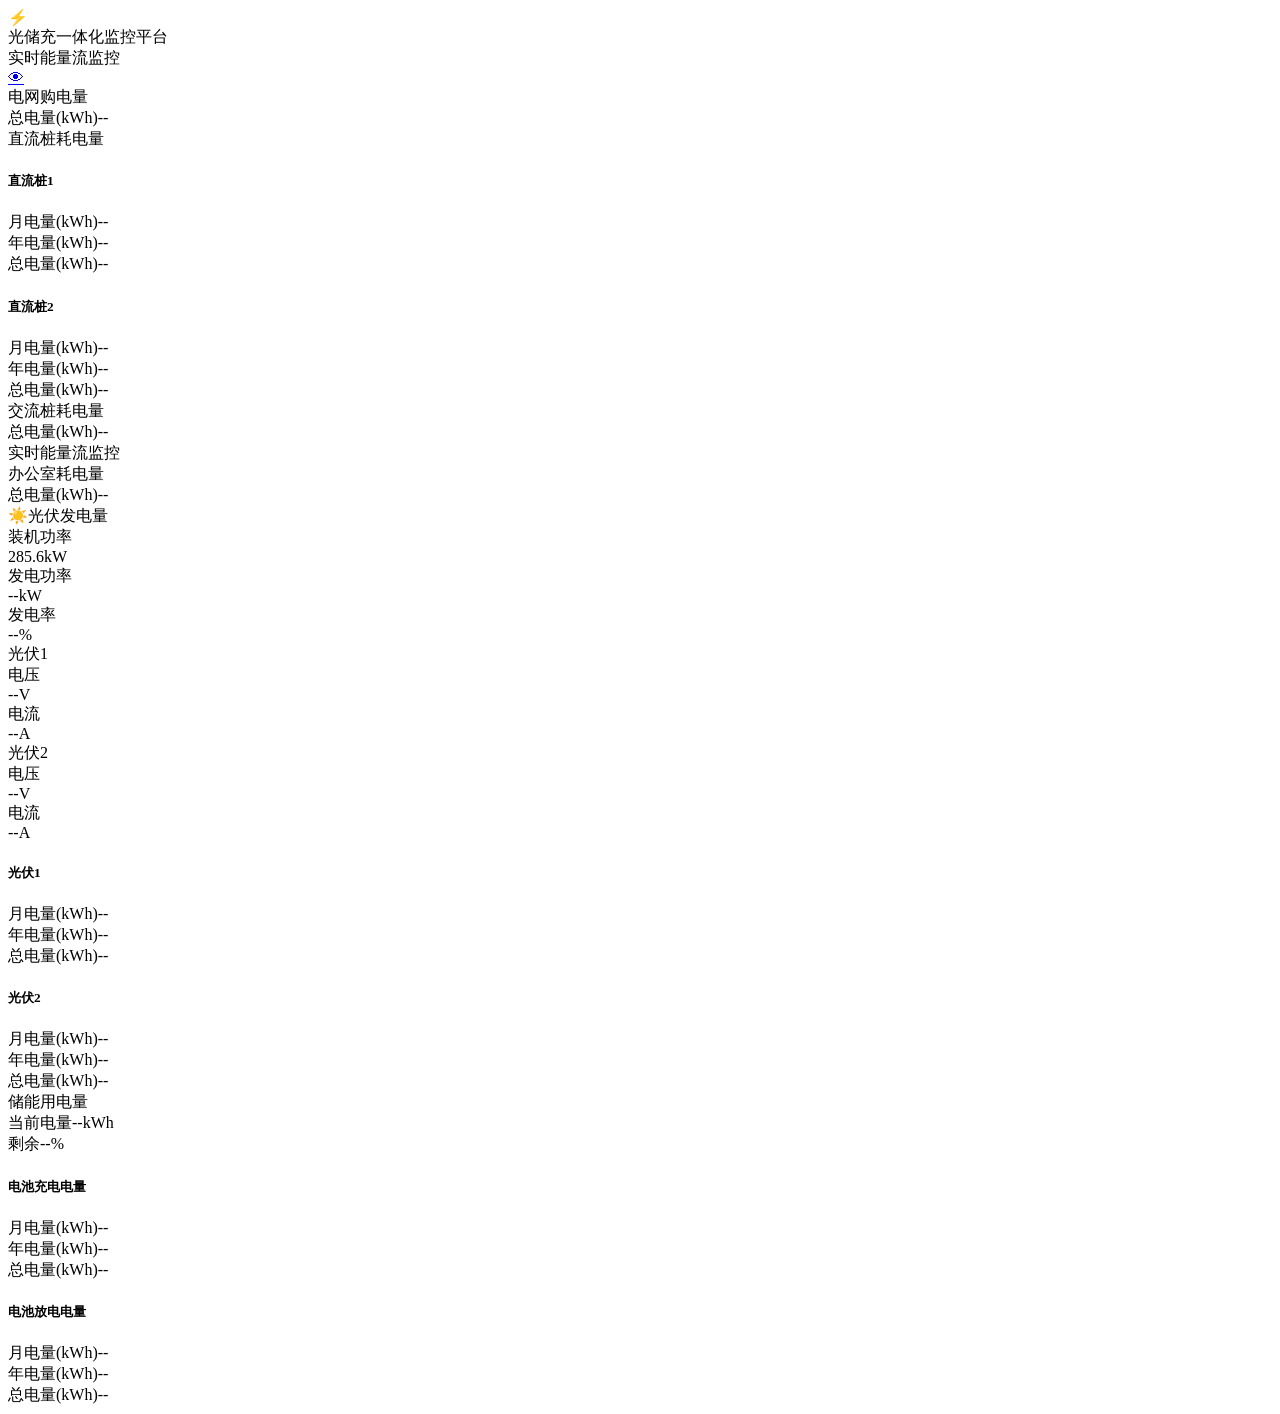
==== web/detail.html @ 8b976f0c "style: restore ☀️ icon in solar card header Put back the sun icon that was removed when the single-h" ====
<!DOCTYPE html>
<html lang="zh-CN">
<head>
<meta charset="UTF-8">
<meta name="viewport" content="width=device-width, initial-scale=1.0">
<title>光储充一体化监控平台</title>
<link rel="stylesheet" href="/css/style.css">
</head>
<body>
<div class="energy-bigscreen">
  <!-- Background -->
  <div class="background-animation">
    <div class="bg-grid"></div>
  </div>

  <!-- Header -->
  <header class="dash-header">
    <div class="dash-header-content">
      <div class="dash-logo">
        <div class="dash-logo-icon">⚡</div>
        <div class="dash-title">光储充一体化监控平台</div>
        <div class="dash-subtitle">实时能量流监控</div>
        <a href="/" class="back-link" title="返回地图">&#128065;</a>
      </div>
      <div class="dash-time">
        <div class="dash-time-value" id="dashClock"></div>
        <div class="dash-time-date" id="dashDate"></div>
      </div>
    </div>
  </header>

  <!-- Main 3-column -->
  <main class="dash-main">
    <!-- Left: Energy consumption cards -->
    <div class="dash-col">
      <div class="panel-card">
        <div class="card-hdr"><span class="card-title">电网购电量</span><div class="status-dot online"></div></div>
        <div class="metric-grid">
          <div class="metric-item"><span class="metric-label">总电量(kWh)</span><span class="metric-value" id="gridBuyTotal">--</span></div>
        </div>
      </div>
      <div class="panel-card">
        <div class="card-hdr"><span class="card-title">直流桩耗电量</span><div class="status-dot online"></div></div>
        <div class="sub-section">
          <h5>直流桩1</h5>
          <div class="metric-grid">
            <div class="metric-item"><span class="metric-label">月电量(kWh)</span><span class="metric-value" id="dc1MonthE">--</span></div>
            <div class="metric-item"><span class="metric-label">年电量(kWh)</span><span class="metric-value clickable" id="dc1YearE" data-addr="8">--</span></div>
            <div class="metric-item"><span class="metric-label">总电量(kWh)</span><span class="metric-value" id="dc1TotalE">--</span></div>
          </div>
          <h5>直流桩2</h5>
          <div class="metric-grid">
            <div class="metric-item"><span class="metric-label">月电量(kWh)</span><span class="metric-value" id="dc2MonthE">--</span></div>
            <div class="metric-item"><span class="metric-label">年电量(kWh)</span><span class="metric-value clickable" id="dc2YearE" data-addr="9">--</span></div>
            <div class="metric-item"><span class="metric-label">总电量(kWh)</span><span class="metric-value" id="dc2TotalE">--</span></div>
          </div>
        </div>
      </div>
      <div class="panel-card">
        <div class="card-hdr"><span class="card-title">交流桩耗电量</span><div class="status-dot online"></div></div>
        <div class="metric-grid">
          <div class="metric-item"><span class="metric-label">总电量(kWh)</span><span class="metric-value" id="acTotalE">--</span></div>
        </div>
      </div>
    </div>

    <!-- Center: Flow diagram + Office consumption -->
    <div class="dash-col">
      <!-- Realtime power flow (matches test2.vue .realtime-monitor 600px) -->
      <div class="panel-card flow-panel">
        <div class="card-hdr">
          <span class="card-title">实时能量流监控</span>
          <div class="status-dot online"></div>
        </div>
        <div class="flow-canvas-wrap" id="flowDiagram">
          <!-- SVG flow diagram rendered by JS -->
        </div>
      </div>
      <!-- Office consumption -->
      <div class="panel-card office-card">
        <div class="card-hdr"><span class="card-title">办公室耗电量</span><div class="status-dot online"></div></div>
        <div class="metric-grid metric-grid-bg">
          <div class="metric-item"><span class="metric-label">总电量(kWh)</span><span class="metric-value" id="officeTotalE">--</span></div>
        </div>
      </div>
    </div>

    <!-- Right: Solar + Storage -->
    <div class="dash-col">
      <!-- Solar -->
      <div class="panel-card">
        <div class="card-hdr"><span class="solar-icon-inline">☀️</span><span class="card-title">光伏发电量</span><div class="status-dot online"></div></div>
        <div class="solar-stats">
          <div class="solar-stat">
            <div class="solar-stat-label">装机功率</div>
            <div class="solar-stat-value">285.6<span class="solar-stat-unit">kW</span></div>
          </div>
          <div class="solar-stat">
            <div class="solar-stat-label">发电功率</div>
            <div class="solar-stat-value" id="solarPowerBig">--<span class="solar-stat-unit">kW</span></div>
          </div>
          <div class="solar-stat">
            <div class="solar-stat-label">发电率</div>
            <div class="solar-stat-value" id="solarEfficiency">--<span class="solar-stat-unit">%</span></div>
          </div>
        </div>
        <div class="pv-vi-dual">
          <div class="pv-vi-group">
            <div class="pv-vi-title">光伏1</div>
            <div class="pv-vi-boxes">
              <div class="vi-box"><div class="vi-label">电压</div><div class="vi-value" id="pv1Voltage">--V</div></div>
              <div class="vi-box"><div class="vi-label">电流</div><div class="vi-value" id="pv1Current">--A</div></div>
            </div>
          </div>
          <div class="pv-vi-group">
            <div class="pv-vi-title">光伏2</div>
            <div class="pv-vi-boxes">
              <div class="vi-box"><div class="vi-label">电压</div><div class="vi-value" id="pv2Voltage">--V</div></div>
              <div class="vi-box"><div class="vi-label">电流</div><div class="vi-value" id="pv2Current">--A</div></div>
            </div>
          </div>
        </div>
        <div class="sub-section">
          <h5>光伏1</h5>
          <div class="metric-grid">
            <div class="metric-item"><span class="metric-label">月电量(kWh)</span><span class="metric-value" id="pv1MonthE">--</span></div>
            <div class="metric-item"><span class="metric-label">年电量(kWh)</span><span class="metric-value clickable" id="pv1YearE" data-addr="10">--</span></div>
            <div class="metric-item"><span class="metric-label">总电量(kWh)</span><span class="metric-value" id="pv1TotalE">--</span></div>
          </div>
          <h5>光伏2</h5>
          <div class="metric-grid">
            <div class="metric-item"><span class="metric-label">月电量(kWh)</span><span class="metric-value" id="pv2MonthE">--</span></div>
            <div class="metric-item"><span class="metric-label">年电量(kWh)</span><span class="metric-value clickable" id="pv2YearE" data-addr="11">--</span></div>
            <div class="metric-item"><span class="metric-label">总电量(kWh)</span><span class="metric-value" id="pv2TotalE">--</span></div>
          </div>
        </div>
      </div>
      <!-- Storage -->
      <div class="panel-card">
        <div class="card-hdr"><span class="card-title">储能用电量</span><div class="status-dot online"></div></div>
        <div class="battery-hero">
          <div class="battery-svg">
            <div class="battery-cap"></div>
            <div class="battery-shell">
              <div class="battery-fill" id="batteryFill" style="--soc:72%"></div>
              <div class="battery-sheen"></div>
            </div>
          </div>
          <div class="battery-info">
            <div class="battery-row"><span class="battery-label">当前电量</span><span class="battery-value" id="batterySoc">--<span class="battery-unit">kWh</span></span></div>
            <div class="battery-row"><span class="battery-label">剩余</span><span class="battery-value" id="batterySocPct">--<span class="battery-unit">%</span></span></div>
          </div>
        </div>
        <div class="sub-section">
          <h5>电池充电电量</h5>
          <div class="metric-grid">
            <div class="metric-item"><span class="metric-label">月电量(kWh)</span><span class="metric-value" id="batChargeMonth">--</span></div>
            <div class="metric-item"><span class="metric-label">年电量(kWh)</span><span class="metric-value clickable" id="batChargeYear" data-addr="6" data-field="forward">--</span></div>
            <div class="metric-item"><span class="metric-label">总电量(kWh)</span><span class="metric-value" id="batChargeTotal">--</span></div>
          </div>
          <h5>电池放电电量</h5>
          <div class="metric-grid">
            <div class="metric-item"><span class="metric-label">月电量(kWh)</span><span class="metric-value" id="batDischargeMonth">--</span></div>
            <div class="metric-item"><span class="metric-label">年电量(kWh)</span><span class="metric-value clickable" id="batDischargeYear" data-addr="6" data-field="reverse">--</span></div>
            <div class="metric-item"><span class="metric-label">总电量(kWh)</span><span class="metric-value" id="batDischargeTotal">--</span></div>
          </div>
        </div>
      </div>
    </div>
  </main>

  <!-- Flowing lights -->
  <div class="flowing-lights">
    <div class="light-beam beam-1"></div>
    <div class="light-beam beam-2"></div>
    <div class="light-beam beam-3"></div>
  </div>
</div>

<script src="/js/api.js"></script>
<script src="/js/dashboard.js"></script>
</body>
</html>
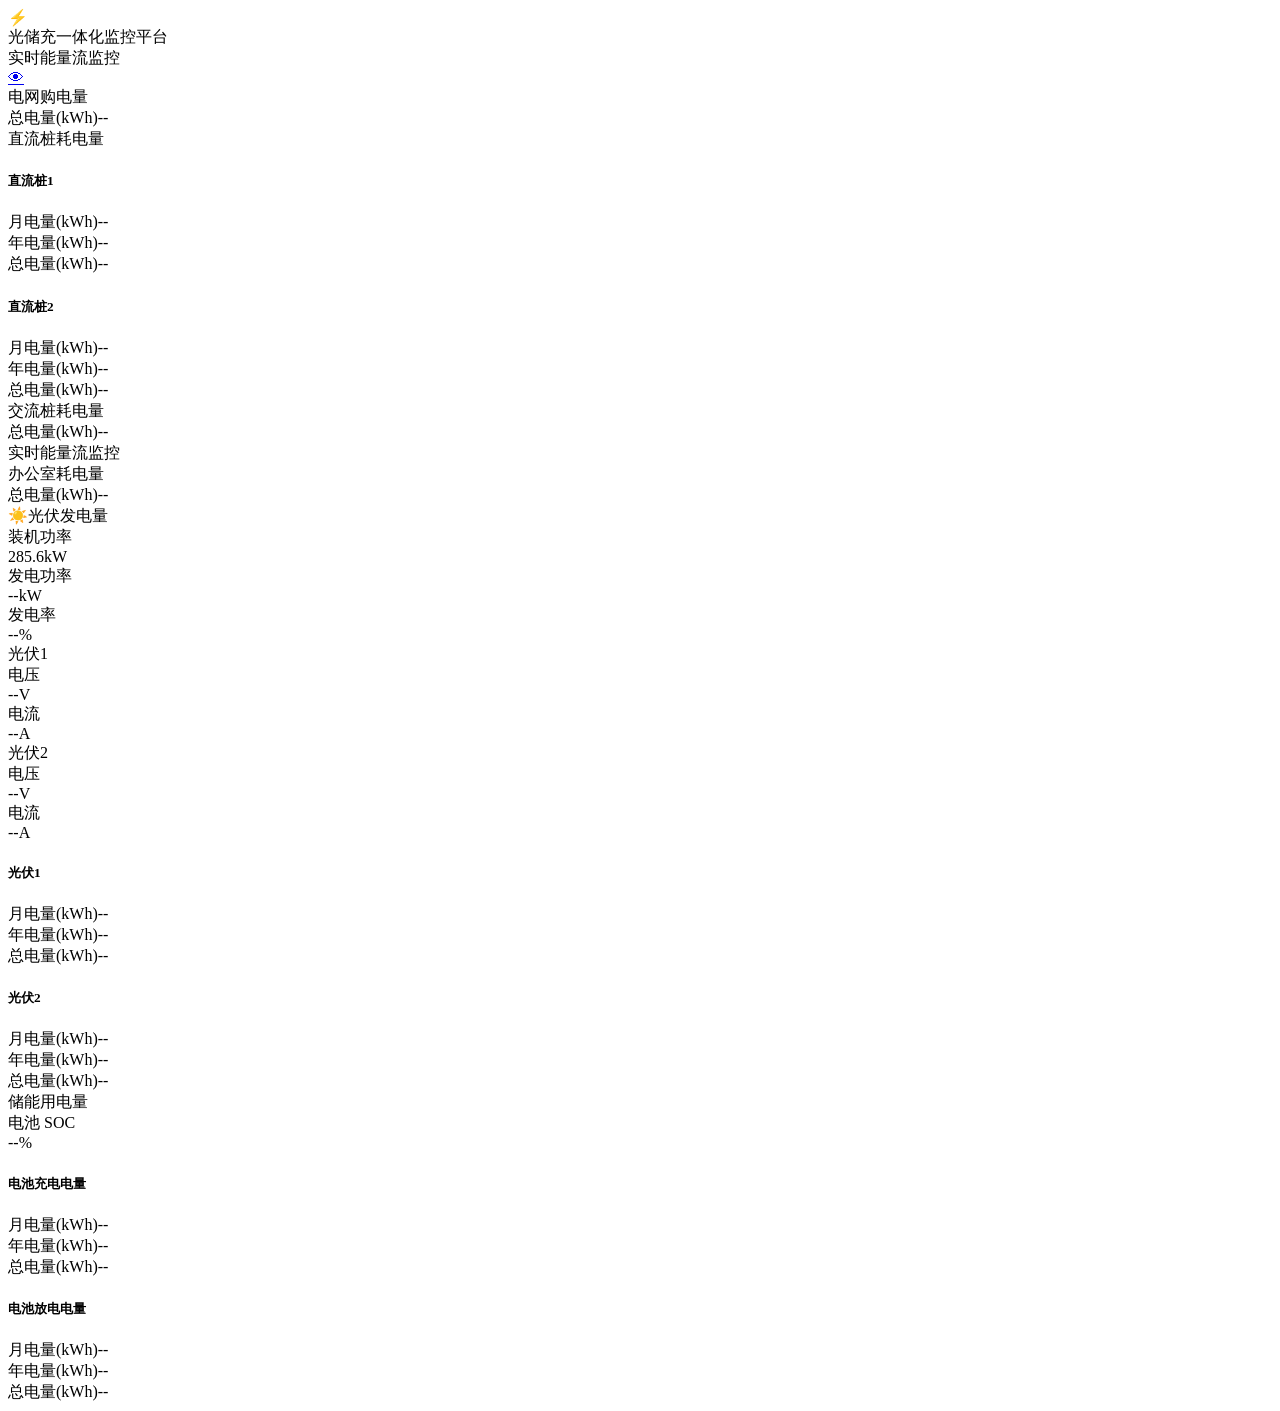
==== commit 3049ab57: "feat: simplify battery display to SOC-only - Remove capacity_kwh config and current_energy_kwh API f" ====
--- a/web/detail.html
+++ b/web/detail.html
@@ -142,13 +142,13 @@
           <div class="battery-svg">
             <div class="battery-cap"></div>
             <div class="battery-shell">
-              <div class="battery-fill" id="batteryFill" style="--soc:72%"></div>
+              <div class="battery-fill" id="batteryFill" style="--soc:0%"></div>
               <div class="battery-sheen"></div>
             </div>
           </div>
           <div class="battery-info">
-            <div class="battery-row"><span class="battery-label">当前电量</span><span class="battery-value" id="batterySoc">--<span class="battery-unit">kWh</span></span></div>
-            <div class="battery-row"><span class="battery-label">剩余</span><span class="battery-value" id="batterySocPct">--<span class="battery-unit">%</span></span></div>
+            <div class="battery-label">电池 SOC</div>
+            <div class="battery-soc-big" id="batterySocPct">--<span class="battery-unit">%</span></div>
           </div>
         </div>
         <div class="sub-section">
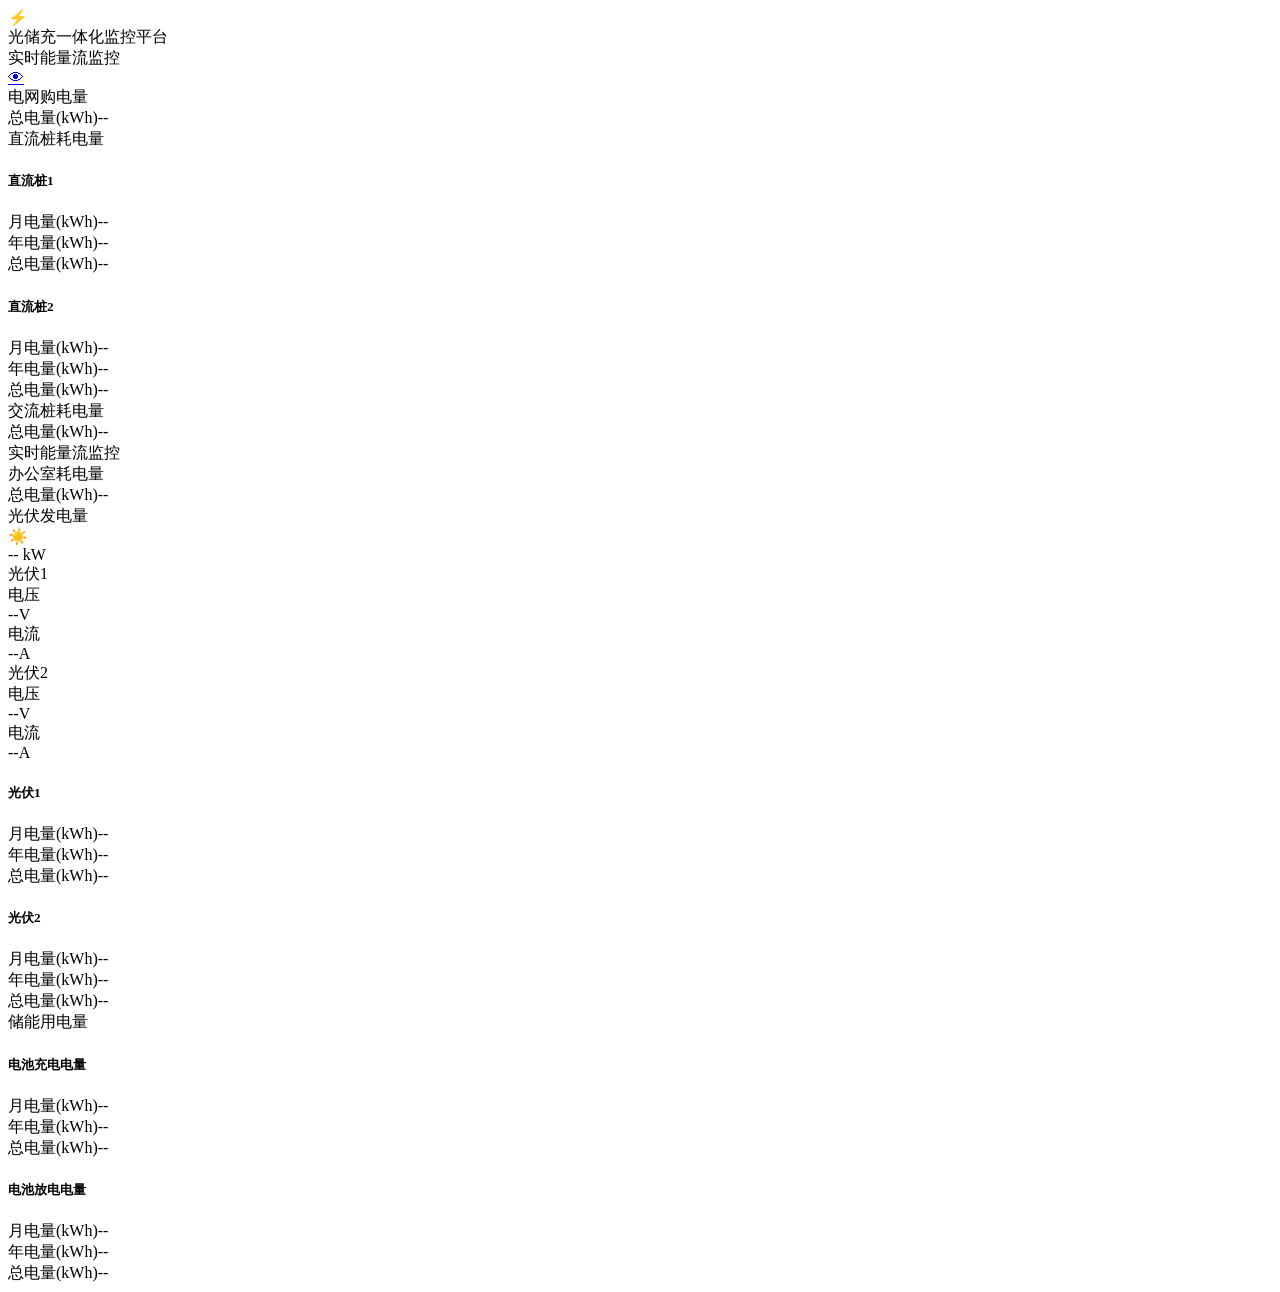
==== commit d3b20367: "fix: rotate via <meta refresh>, not JS — survive Edge tab freeze Page rotation in JS (rotate.js) is " ====
--- a/web/detail.html
+++ b/web/detail.html
@@ -3,6 +3,8 @@
 <head>
 <meta charset="UTF-8">
 <meta name="viewport" content="width=device-width, initial-scale=1.0">
+<!-- Browser-native rotation: not affected by JS throttling / Sleeping Tabs / stuck navigation. -->
+<meta http-equiv="refresh" content="20; url=/">
 <title>光储充一体化监控平台</title>
 <link rel="stylesheet" href="/css/style.css">
 </head>
@@ -89,19 +91,12 @@
     <div class="dash-col">
       <!-- Solar -->
       <div class="panel-card">
-        <div class="card-hdr"><span class="solar-icon-inline">☀️</span><span class="card-title">光伏发电量</span><div class="status-dot online"></div></div>
-        <div class="solar-stats">
-          <div class="solar-stat">
-            <div class="solar-stat-label">装机功率</div>
-            <div class="solar-stat-value">285.6<span class="solar-stat-unit">kW</span></div>
-          </div>
-          <div class="solar-stat">
-            <div class="solar-stat-label">发电功率</div>
-            <div class="solar-stat-value" id="solarPowerBig">--<span class="solar-stat-unit">kW</span></div>
-          </div>
-          <div class="solar-stat">
-            <div class="solar-stat-label">发电率</div>
-            <div class="solar-stat-value" id="solarEfficiency">--<span class="solar-stat-unit">%</span></div>
+        <div class="card-hdr"><span class="card-title">光伏发电量</span><div class="status-dot online"></div></div>
+        <div class="solar-hero">
+          <div class="solar-icon-big">☀️</div>
+          <div class="solar-power-big">
+            <span class="big-number" id="solarPowerBig">--</span>
+            <span class="solar-unit">kW</span>
           </div>
         </div>
         <div class="pv-vi-dual">
@@ -138,19 +133,6 @@
       <!-- Storage -->
       <div class="panel-card">
         <div class="card-hdr"><span class="card-title">储能用电量</span><div class="status-dot online"></div></div>
-        <div class="battery-hero">
-          <div class="battery-svg">
-            <div class="battery-cap"></div>
-            <div class="battery-shell">
-              <div class="battery-fill" id="batteryFill" style="--soc:0%"></div>
-              <div class="battery-sheen"></div>
-            </div>
-          </div>
-          <div class="battery-info">
-            <div class="battery-label">电池 SOC</div>
-            <div class="battery-soc-big" id="batterySocPct">--<span class="battery-unit">%</span></div>
-          </div>
-        </div>
         <div class="sub-section">
           <h5>电池充电电量</h5>
           <div class="metric-grid">
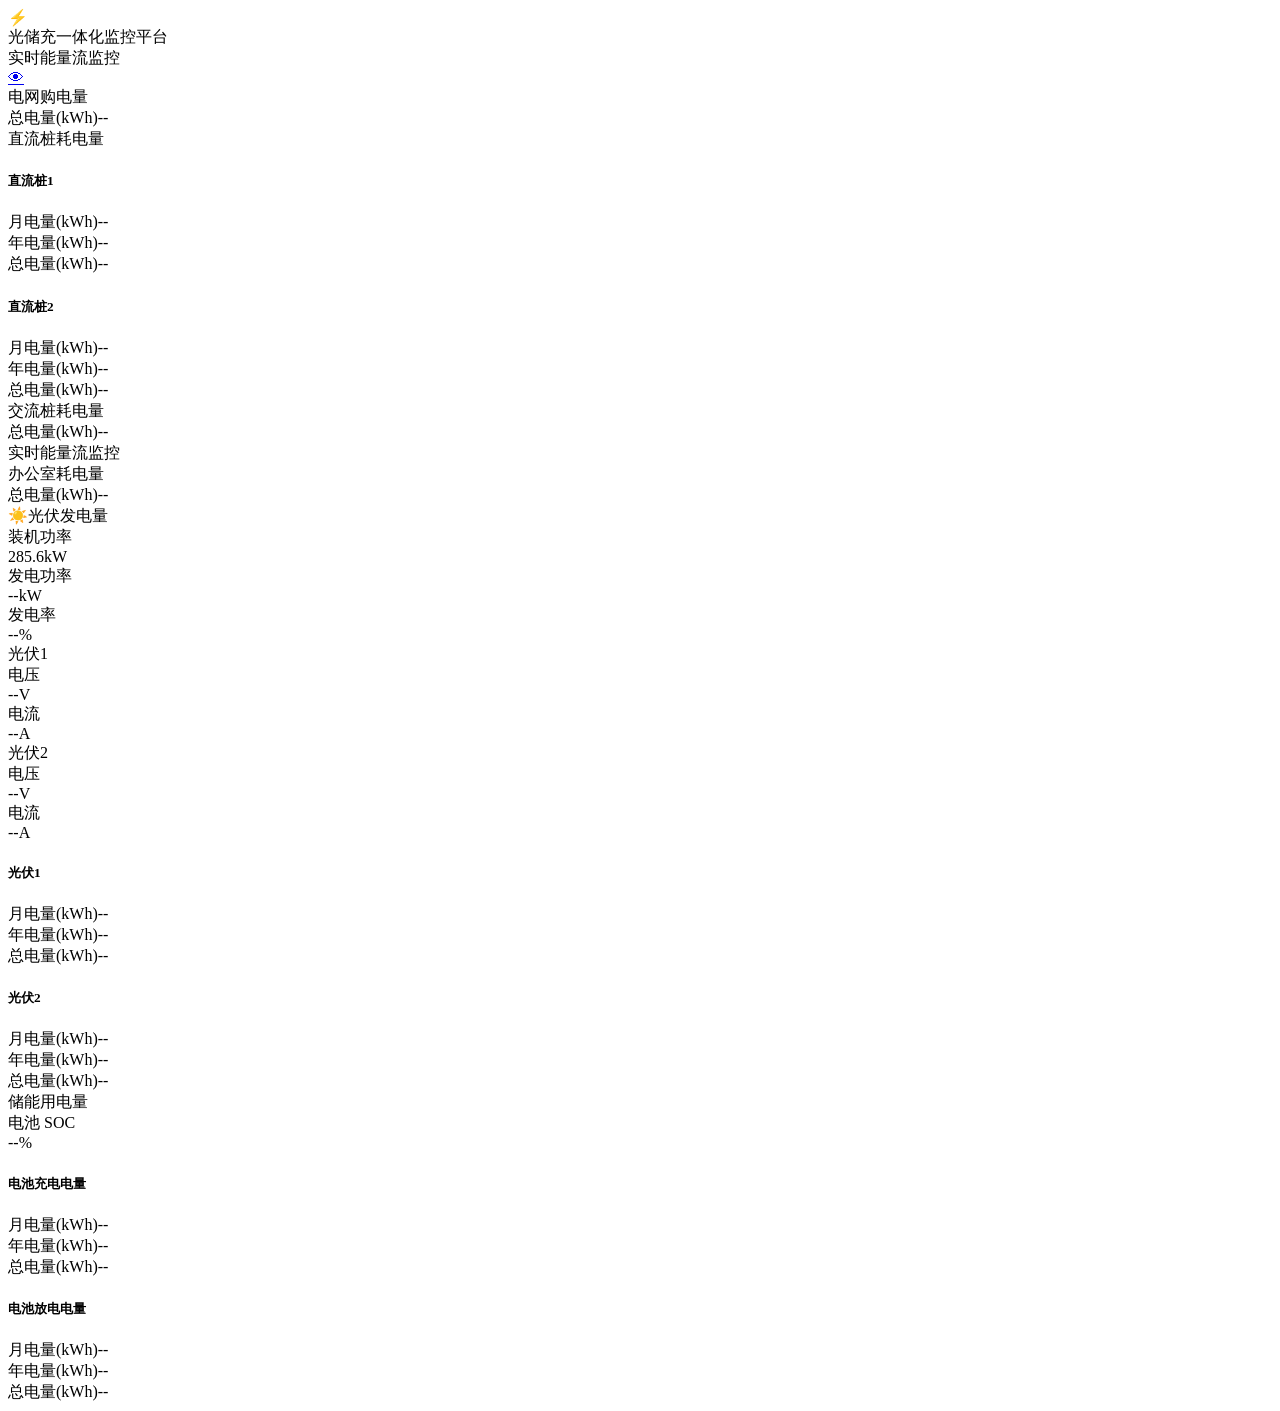
==== commit 30fb081e: "Merge remote-tracking branch 'origin/claude/festive-edison-W15j9' into claude/understand-project-TBD" ====
--- a/web/detail.html
+++ b/web/detail.html
@@ -91,12 +91,19 @@
     <div class="dash-col">
       <!-- Solar -->
       <div class="panel-card">
-        <div class="card-hdr"><span class="card-title">光伏发电量</span><div class="status-dot online"></div></div>
-        <div class="solar-hero">
-          <div class="solar-icon-big">☀️</div>
-          <div class="solar-power-big">
-            <span class="big-number" id="solarPowerBig">--</span>
-            <span class="solar-unit">kW</span>
+        <div class="card-hdr"><span class="solar-icon-inline">☀️</span><span class="card-title">光伏发电量</span><div class="status-dot online"></div></div>
+        <div class="solar-stats">
+          <div class="solar-stat">
+            <div class="solar-stat-label">装机功率</div>
+            <div class="solar-stat-value">285.6<span class="solar-stat-unit">kW</span></div>
+          </div>
+          <div class="solar-stat">
+            <div class="solar-stat-label">发电功率</div>
+            <div class="solar-stat-value" id="solarPowerBig">--<span class="solar-stat-unit">kW</span></div>
+          </div>
+          <div class="solar-stat">
+            <div class="solar-stat-label">发电率</div>
+            <div class="solar-stat-value" id="solarEfficiency">--<span class="solar-stat-unit">%</span></div>
           </div>
         </div>
         <div class="pv-vi-dual">
@@ -133,6 +140,19 @@
       <!-- Storage -->
       <div class="panel-card">
         <div class="card-hdr"><span class="card-title">储能用电量</span><div class="status-dot online"></div></div>
+        <div class="battery-hero">
+          <div class="battery-svg">
+            <div class="battery-cap"></div>
+            <div class="battery-shell">
+              <div class="battery-fill" id="batteryFill" style="--soc:0%"></div>
+              <div class="battery-sheen"></div>
+            </div>
+          </div>
+          <div class="battery-info">
+            <div class="battery-label">电池 SOC</div>
+            <div class="battery-soc-big" id="batterySocPct">--<span class="battery-unit">%</span></div>
+          </div>
+        </div>
         <div class="sub-section">
           <h5>电池充电电量</h5>
           <div class="metric-grid">
@@ -161,5 +181,6 @@
 
 <script src="/js/api.js"></script>
 <script src="/js/dashboard.js"></script>
+<script src="/js/rotate.js"></script>
 </body>
 </html>
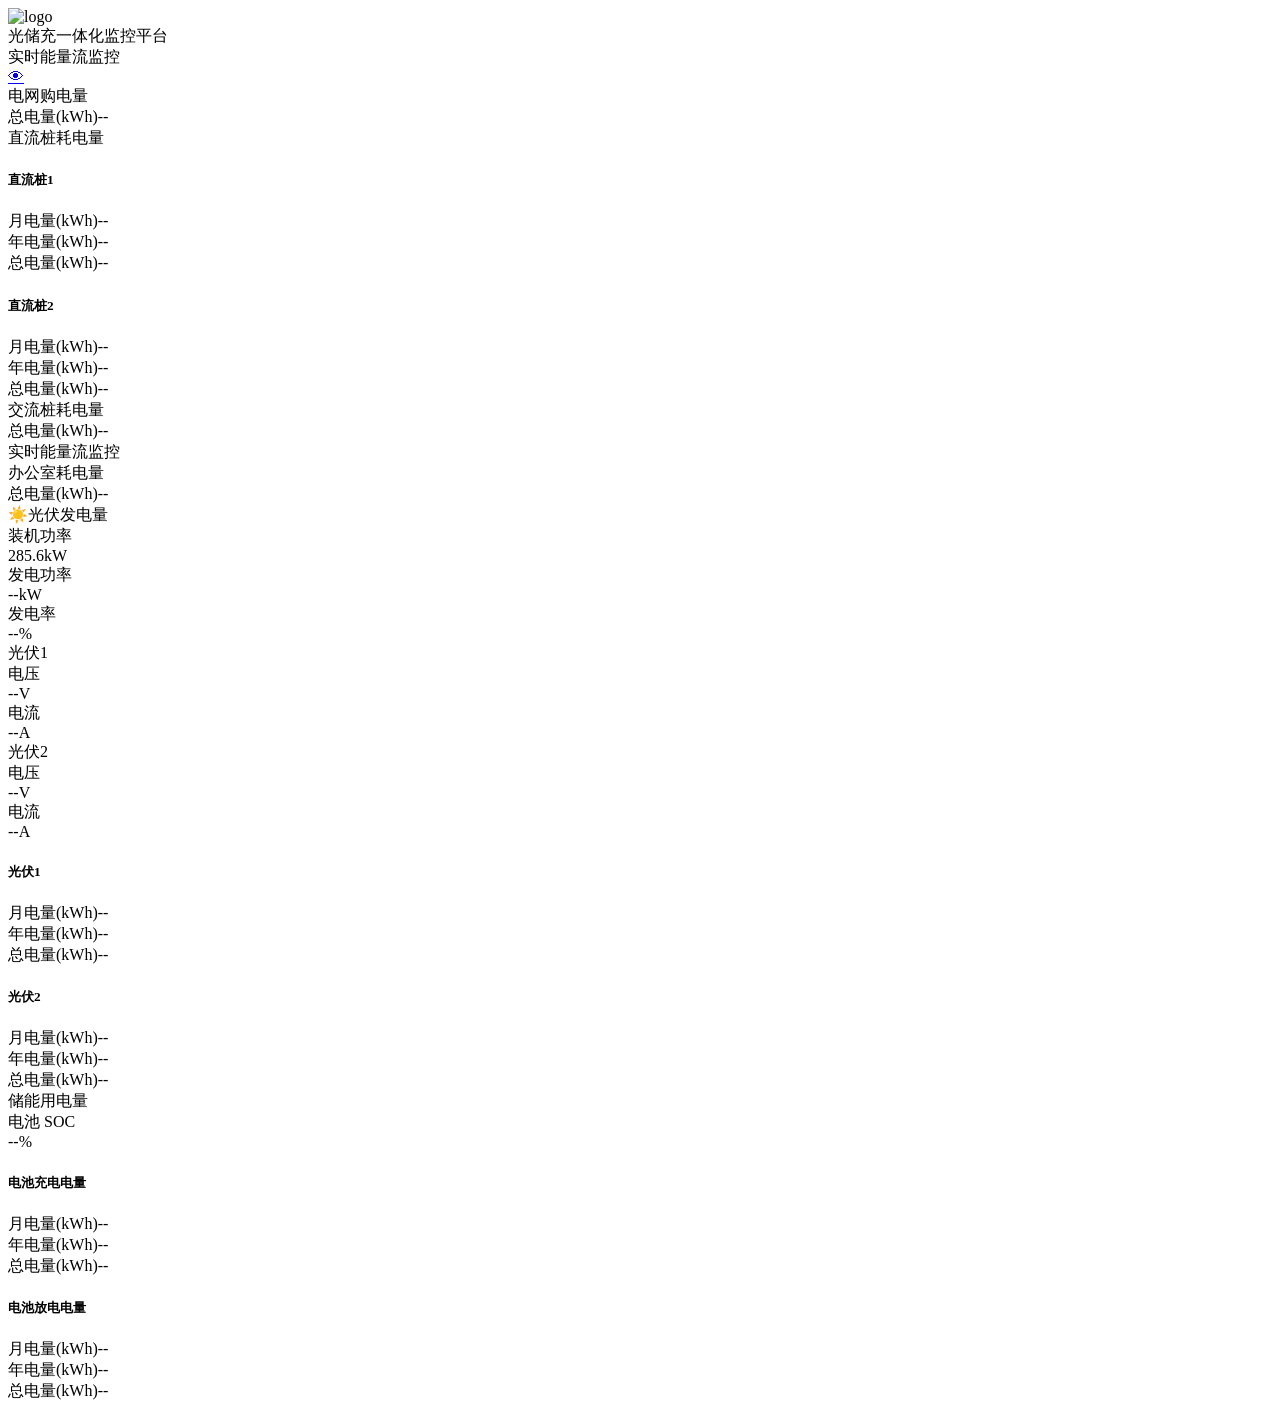
==== commit a0fa0e14: "feat(web): show logo in top-left header of both pages Move logo.jpg into web/images/ and render it i" ====
--- a/web/detail.html
+++ b/web/detail.html
@@ -19,7 +19,7 @@
   <header class="dash-header">
     <div class="dash-header-content">
       <div class="dash-logo">
-        <div class="dash-logo-icon">⚡</div>
+        <img src="/images/logo.jpg" class="dash-logo-img" alt="logo">
         <div class="dash-title">光储充一体化监控平台</div>
         <div class="dash-subtitle">实时能量流监控</div>
         <a href="/" class="back-link" title="返回地图">&#128065;</a>
@@ -181,6 +181,5 @@
 
 <script src="/js/api.js"></script>
 <script src="/js/dashboard.js"></script>
-<script src="/js/rotate.js"></script>
 </body>
 </html>
